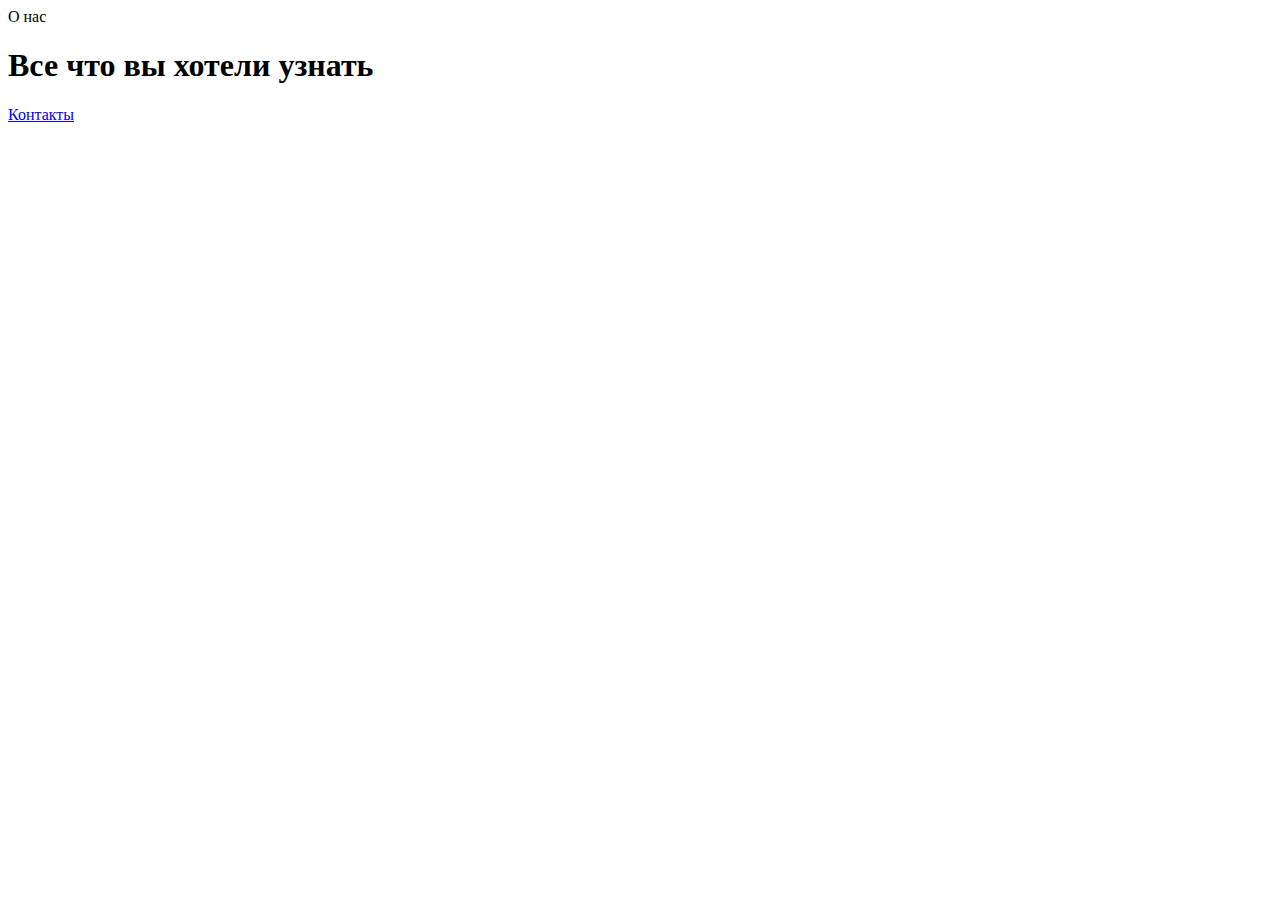
==== about.html @ 861e18f1 "Add files via upload" ====
<html>
    <head>
        <meta charset="utf-8">
        <tittle>О нас</tittle>
    </head>
    <body>
        <h1>Все что вы хотели узнать</h1>
        <p><a href="contacts.html">Контакты</a></p>
    </body>
</html>
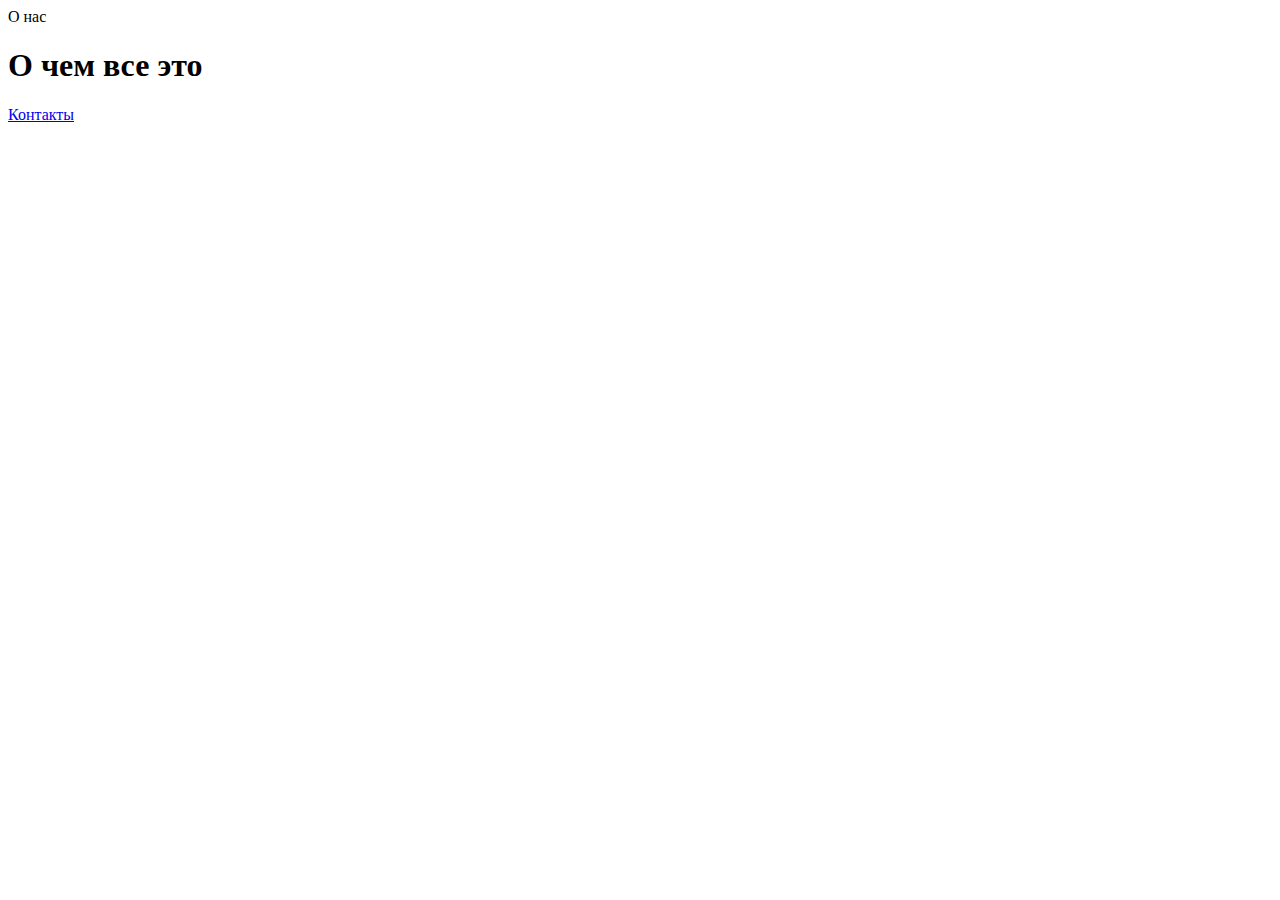
==== commit a089b624: "Update about.html" ====
--- a/about.html
+++ b/about.html
@@ -4,7 +4,8 @@
         <tittle>О нас</tittle>
     </head>
     <body>
-        <h1>Все что вы хотели узнать</h1>
+        <h1>О чем все это</h1>
+        
         <p><a href="contacts.html">Контакты</a></p>
     </body>
 </html>
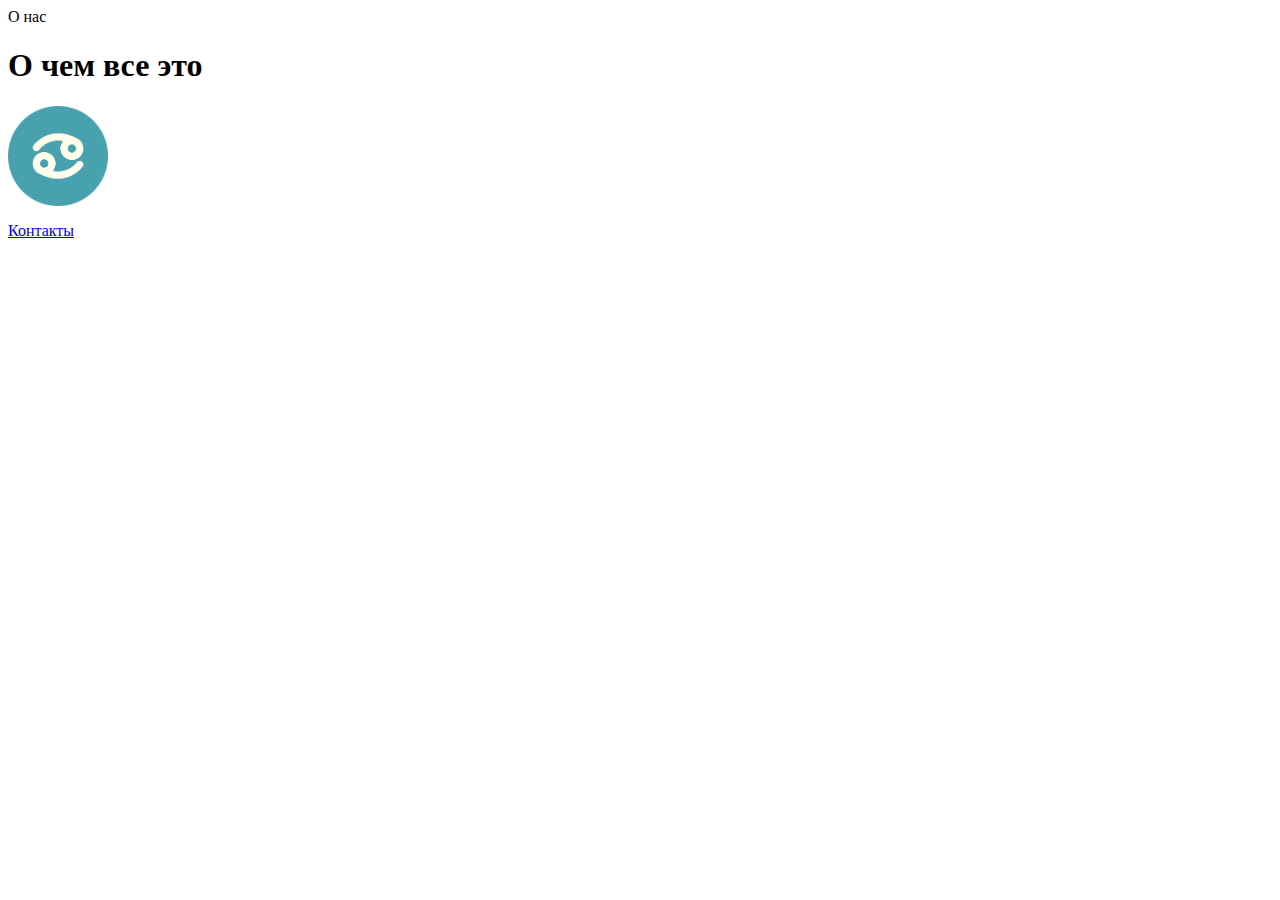
==== commit 087808c7: "Update about.html" ====
--- a/about.html
+++ b/about.html
@@ -5,7 +5,7 @@
     </head>
     <body>
         <h1>О чем все это</h1>
-        
+        <img src="IMG_0137.png" width="100" height"100"/> 
         <p><a href="contacts.html">Контакты</a></p>
     </body>
 </html>
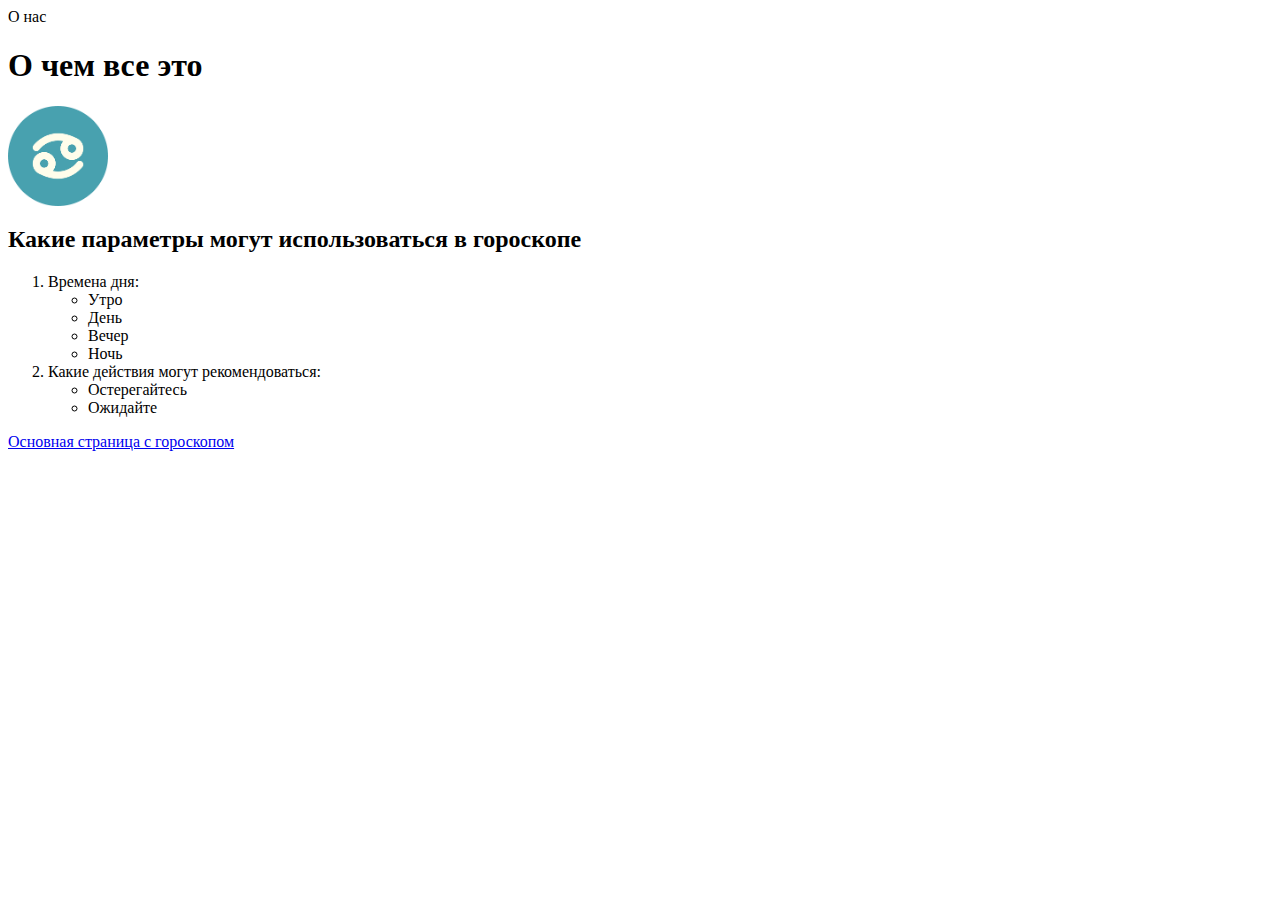
==== commit cb5989cc: "Update about.html" ====
--- a/about.html
+++ b/about.html
@@ -6,7 +6,26 @@
     <body>
         <h1>О чем все это</h1>
         <img src="IMG_0137.png" width="100" height"100"/> 
-        <p><a href="contacts.html">Контакты</a></p>
+        <h2>Какие параметры могут использоваться в гороскопе</h2>
+        <ol> 
+            <li>Времена дня:
+                <ul>
+                    <li>Утро</li>
+                    <li>День</li>
+                    <li>Вечер</li>
+                    <li>Ночь</li>
+                </ul>
+            </li>
+            <li>Какие действия могут рекомендоваться:
+                <ul>
+                    <li>Остерегайтесь</li>
+                    <li>Ожидайте</li>
+                    
+                </ul>
+            </li>
+            
+        </ol>
+        <p><a href="index.html">Основная страница с гороскопом</a></p>
     </body>
 </html>
 
